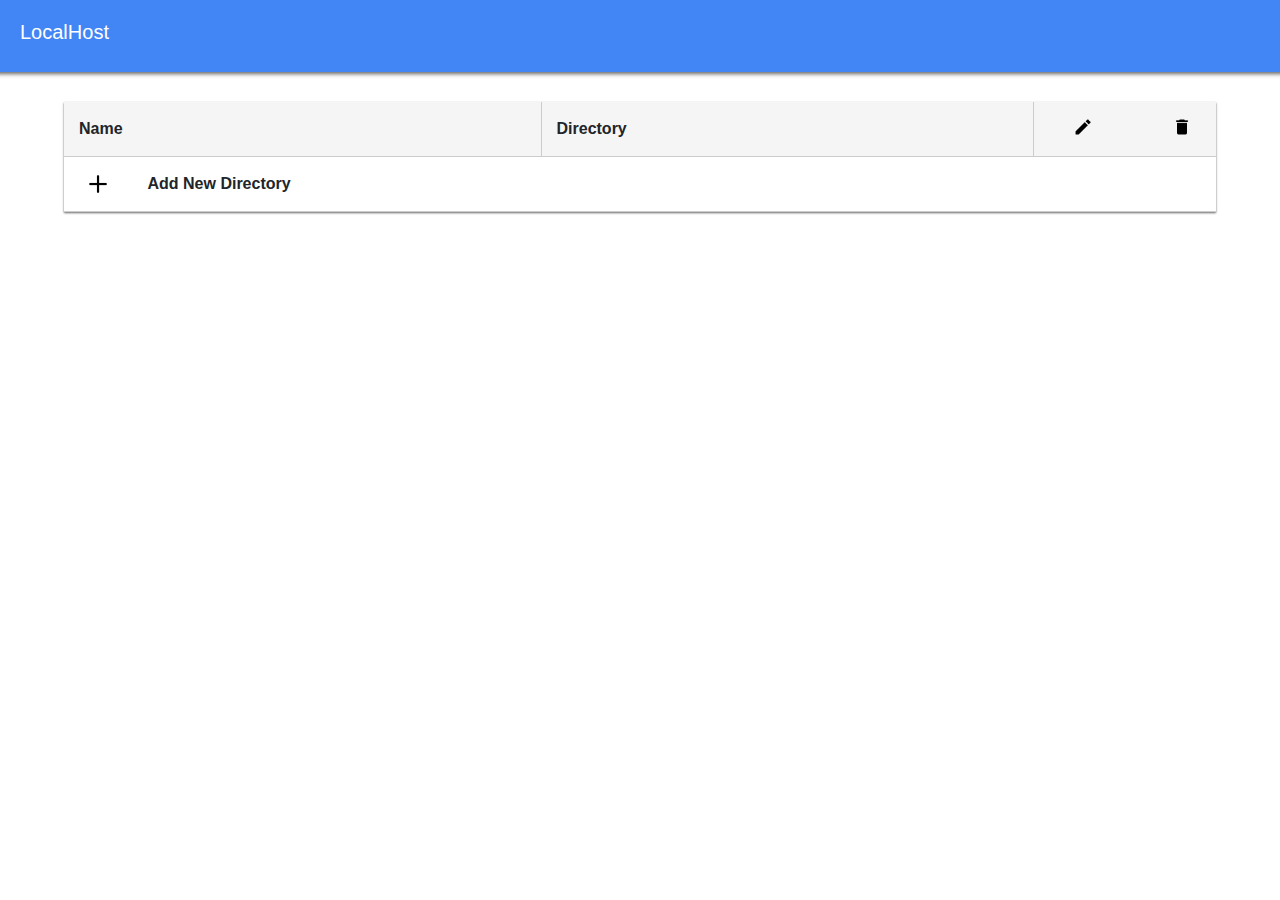
==== index.html @ cdd1eaf1 "copied password keeper and adjusted it to make it work as a directory holder" ====
<html>
   <head>
      <title>LocalHost</title>

      <!-- imported files -->
      <link rel="stylesheet" href="main/bootstrap.min.css" type="text/css">
      <script src="https://ajax.googleapis.com/ajax/libs/jquery/3.3.1/jquery.min.js"></script>

      <link rel="stylesheet" href="main/style.css" type="text/css">
   </head>
   <body>
      <div class="row header">
         <div class="col-sm-12"><h1>LocalHost</h1></div>
      </div>
      <div class="body">
         <input type="hidden" id="check" value="off">
         <center>
            <div class="box">
               <div class="list">
                  <ul id="list">
                  </ul>
               </div>
            </div>
            <div id="label">Press "Enter" to save</div>
            <div id="error">Error</div>
         </center>
      </div>
      <script src="main/load.js"></script>
      <script src="main/hover.js"></script>
      <script src="main/delete.js"></script>
      <script src="main/edit.js"></script>
      <script src="main/addToList.js"></script>
      <script src="main/addEntry.js"></script>
      <script src="main/save.js"></script>
   </body>
</html>
---- main/style.css ----
body { overflow-x: hidden; }
.header {
   padding:20px;
   background:#4285f4;
   box-shadow: 0 2px 4px 0 rgba(0, 0, 0, 0.6);
}
.header .col-sm-12 h1{
   color: #fff;
   font-size: 20px;
}

.box {
   margin-top:30px;
   width:90%;
   box-shadow: 0 1px 2px 0 rgba(0, 0, 0, 0.6);
}
.list ul {
   padding:0;
}
.list ul li {
   text-align: left;
   list-style-type: none;
   border-bottom: 1px solid #ccc;
}
.list ul li:hover {
   background: #f5f5f5;
}

.none {
   padding:0px !important;
   font-weight: bold;
   background:#f5f5f5;
}
.first {
   padding-left: 30px !important;
}
.last {
   border-right: none !important;
}
.list ul li .col-sm-5 , .list ul li .col-sm-3,  .edit {
   padding:15px;
   border-right: 1px solid #ccc;
   text-transform: capitalize;
}

img {
   width:20px;
   padding-top:17px;
}

.inputxt {
   width: 100%;
   border:1px solid #fff;
}
.inputxt:focus {
   outline:none;
   border-bottom: 1px solid #ccc;
}

#label { color: #fff; }
.view {color: #8e8e8e !important; }

#error {
   color: #fff;
   transition: color 300ms ease;
}
.error {
   color: #FF5151 !important;
   font-weight: bold;
   transition: color 300ms ease;
}
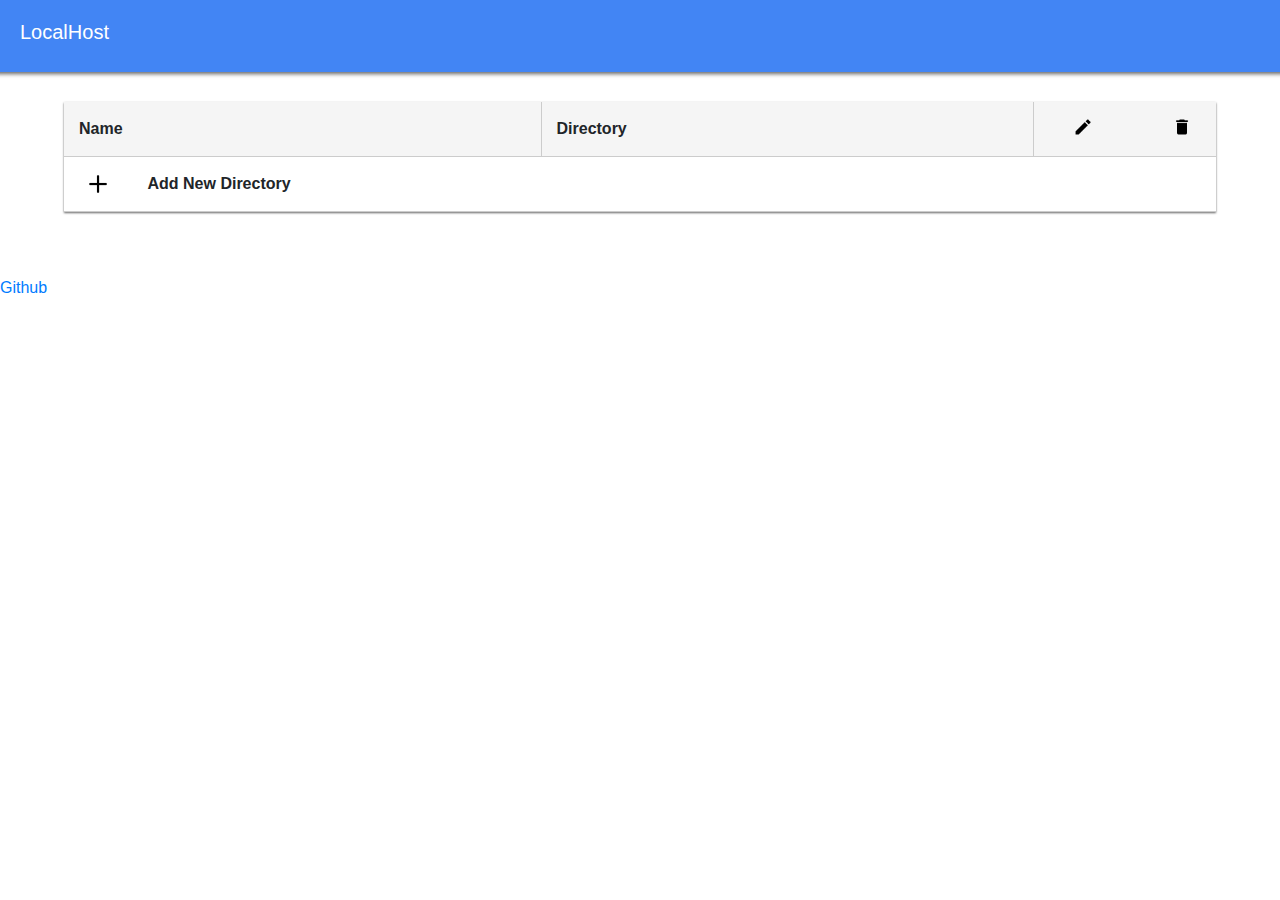
==== commit 4a6adf54: "Update index.html" ====
--- a/index.html
+++ b/index.html
@@ -24,6 +24,7 @@
             <div id="label">Press "Enter" to save</div>
             <div id="error">Error</div>
          </center>
+         <div class="github-link"><a href="https://github.com/tmasri/LocalHost_Directories">Github</a></div>
       </div>
       <script src="main/load.js"></script>
       <script src="main/hover.js"></script>
@@ -33,4 +34,4 @@
       <script src="main/addEntry.js"></script>
       <script src="main/save.js"></script>
    </body>
-</html>+</html>
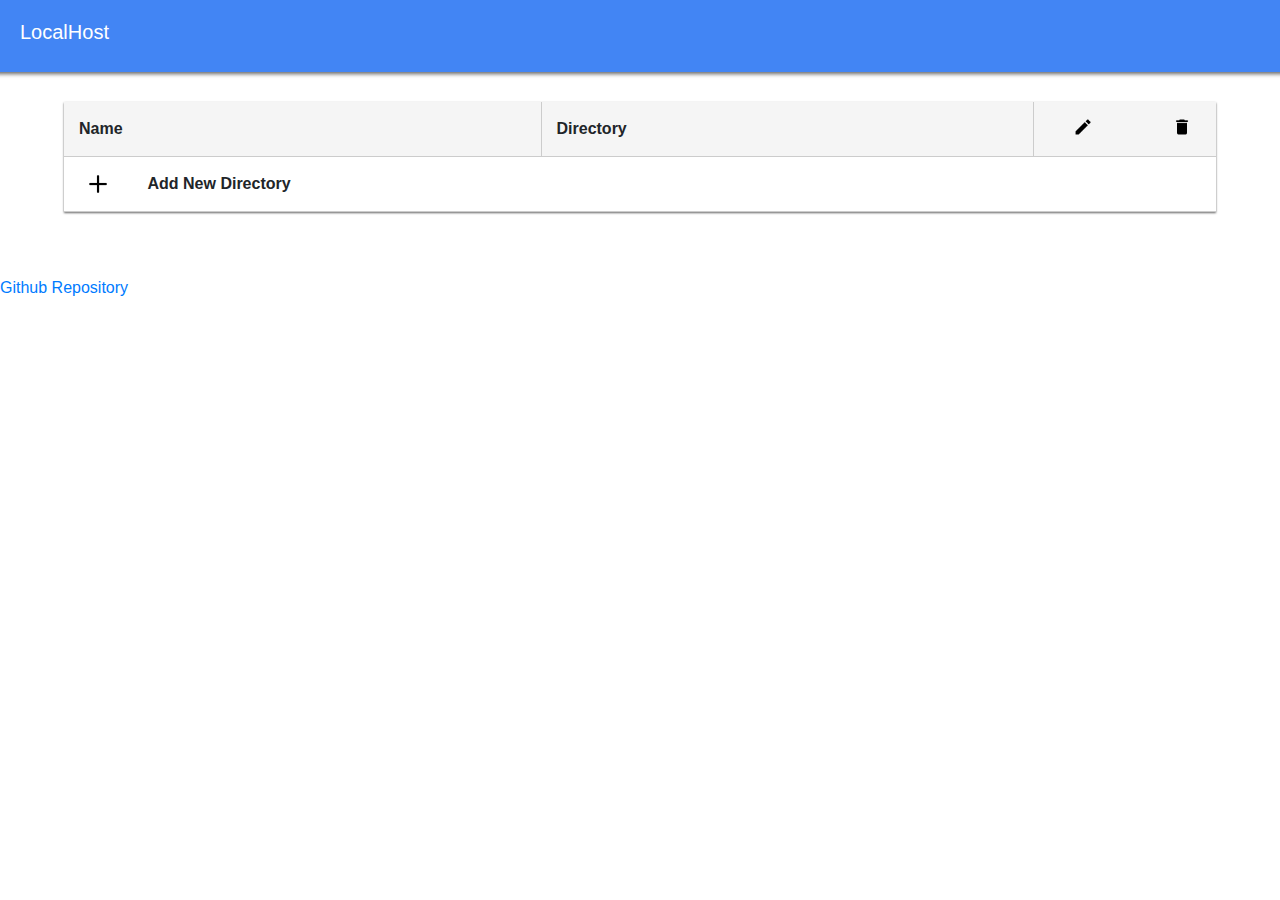
==== commit 3354920b: "Update index.html" ====
--- a/index.html
+++ b/index.html
@@ -24,7 +24,7 @@
             <div id="label">Press "Enter" to save</div>
             <div id="error">Error</div>
          </center>
-         <div class="github-link"><a href="https://github.com/tmasri/LocalHost_Directories">Github</a></div>
+         <div class="github-link"><a href="https://github.com/tmasri/LocalHost_Directories">Github Repository</a></div>
       </div>
       <script src="main/load.js"></script>
       <script src="main/hover.js"></script>
